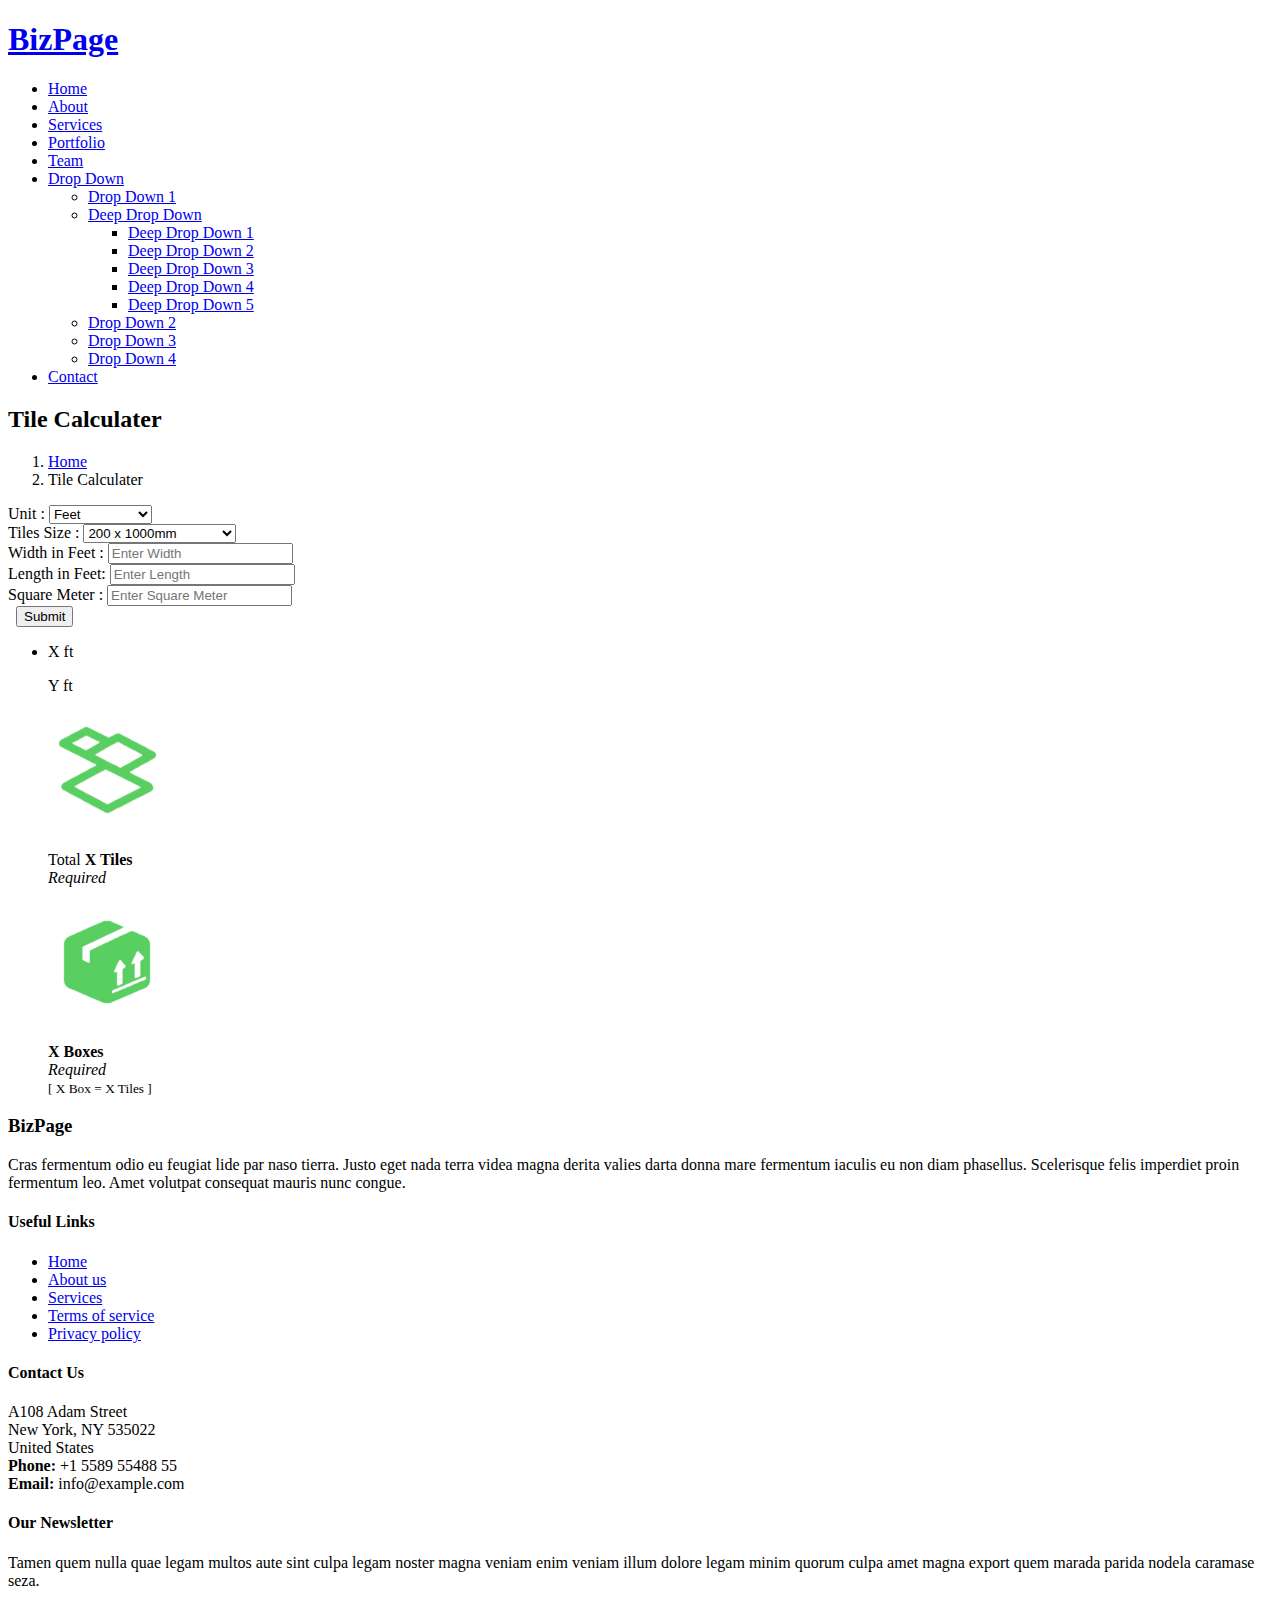
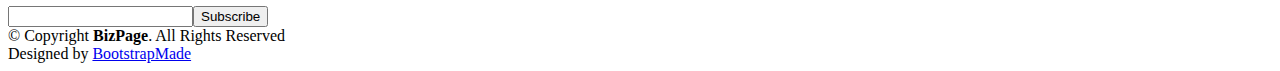
==== tile_calculater.html @ a42dc645 "Update tile_calculater.html" ====
<!DOCTYPE html>
<html lang="en">

<head>
  <meta charset="utf-8">
  <meta content="width=device-width, initial-scale=1.0" name="viewport">

  <title>Tiles Calaculater</title>
  <meta content="" name="description">
  <meta content="" name="keywords">

  <!-- Favicons -->
  <link href="assets/img/favicon.png" rel="icon">
  <link href="assets/img/apple-touch-icon.png" rel="apple-touch-icon">

  <!-- Google Fonts -->
  <link href="https://fonts.googleapis.com/css?family=Open+Sans:300,300i,400,400i,700,700i|Montserrat:300,400,500,700" rel="stylesheet">

  <!-- Vendor CSS Files -->
  <link href="assets/vendor/animate.css/animate.min.css" rel="stylesheet">
  <link href="assets/vendor/aos/aos.css" rel="stylesheet">
  <link href="assets/vendor/bootstrap/css/bootstrap.min.css" rel="stylesheet">
  <link href="assets/vendor/bootstrap-icons/bootstrap-icons.css" rel="stylesheet">
  <link href="assets/vendor/glightbox/css/glightbox.min.css" rel="stylesheet">
  <link href="assets/vendor/swiper/swiper-bundle.min.css" rel="stylesheet">

  <!-- Template Main CSS File -->
  <link href="assets/css/style.css" rel="stylesheet">
  <link href="assets/css/cal.css" rel="stylesheet">
</head>

<body>

  <!-- ======= Header ======= -->
  <header id="header" class="fixed-top d-flex align-items-center ">
    <div class="container-fluid">

      <div class="row justify-content-center align-items-center">
        <div class="col-xl-11 d-flex align-items-center justify-content-between">
          <h1 class="logo"><a href="index.html">BizPage</a></h1>
          <!-- Uncomment below if you prefer to use an image logo -->
          <!-- <a href="index.html" class="logo"><img src="assets/img/logo.png" alt="" class="img-fluid"></a>-->

          <nav id="navbar" class="navbar">
            <ul>
              <li><a class="nav-link scrollto " href="index.html#hero">Home</a></li>
              <li><a class="nav-link scrollto" href="index.html#about">About</a></li>
              <li><a class="nav-link scrollto" href="index.html#services">Services</a></li>
              <li><a class="nav-link scrollto " href="index.html#portfolio">Portfolio</a></li>
              <li><a class="nav-link scrollto" href="index.html#team">Team</a></li>
              <li class="dropdown"><a href="#"><span>Drop Down</span> <i class="bi bi-chevron-down"></i></a>
                <ul>
                  <li><a href="#">Drop Down 1</a></li>
                  <li class="dropdown"><a href="#"><span>Deep Drop Down</span> <i class="bi bi-chevron-right"></i></a>
                    <ul>
                      <li><a href="#">Deep Drop Down 1</a></li>
                      <li><a href="#">Deep Drop Down 2</a></li>
                      <li><a href="#">Deep Drop Down 3</a></li>
                      <li><a href="#">Deep Drop Down 4</a></li>
                      <li><a href="#">Deep Drop Down 5</a></li>
                    </ul>
                  </li>
                  <li><a href="#">Drop Down 2</a></li>
                  <li><a href="#">Drop Down 3</a></li>
                  <li><a href="#">Drop Down 4</a></li>
                </ul>
              </li>
              <li><a class="nav-link scrollto" href="#contact">Contact</a></li>
            </ul>
            <i class="bi bi-list mobile-nav-toggle"></i>
          </nav><!-- .navbar -->
        </div>
      </div>

    </div>
  </header><!-- End Header -->

  <main id="main">

    <!-- ======= Breadcrumbs Section ======= -->
    <section class="breadcrumbs">
      <div class="container">

        <div class="d-flex justify-content-between align-items-center">
          <h2>Tile Calculater</h2>
          <ol>
            <li><a href="index.html">Home</a></li>
            <li>Tile Calculater</li>
          </ol>
        </div>

      </div>
    </section><!-- End Breadcrumbs Section -->

    <section class="tileCalc">
      <div class="auto-container">
        <div class="row clearfix">
          <!-- Content Column -->
          <div class="content-column col-md-12 col-sm-12 col-xs-12">
            <div class="inner-column">
              <div class="tileCalcContainer">
                <div class="tileCalcForm contact-form-two">
                  <div class="row clearfix">
                    <div class="col-md-3 col-sm-12 col-xs-12 form-group">
                      <label for="scaleUnit">Unit :</label>
                      <select name="scaleUnit" id="scaleUnit">
                        <option value="ft">Feet</option>
                        <option value="mt">Meter</option>
                        <option value="sqmt">Square Meter</option>
                      </select>
                    </div>
                    <div class="col-md-3 col-sm-12 col-xs-12 form-group">
                      <label for="tileInBox">Tiles Size :</label>
                      <select name="tileInBox" id="tileInBox">
                        <option
                          data-tiles="5"
                          data-height="1000mm"
                          data-width="200"
                        >
                          200 x 1000mm
                        </option>
                        <option
                          data-tiles="6"
                          data-height="1200mm"
                          data-width="200"
                        >
                          200 x 1200mm
                        </option>
                        <option
                          data-tiles="8"
                          data-height="375"
                          data-width="250"
                        >
                          250 x 375 mm
                        </option>
                        <option
                          data-tiles="9"
                          data-height="300"
                          data-width="300"
                        >
                          300 x 300 mm
                        </option>
                        <option
                          data-tiles="6"
                          data-height="450"
                          data-width="300"
                        >
                          300 x 450 mm
                        </option>
                        <option
                          data-tiles="5"
                          data-height="600"
                          data-width="300"
                        >
                          300 x 600 mm
                        </option>
                        <option
                          data-tiles="2"
                          data-height="800"
                          data-width="39.5"
                        >
                          39.5 x 800 mm
                        </option>
                        <option
                          data-tiles="2"
                          data-height="1200"
                          data-width="600"
                        >
                          600 x 1200 mm
                        </option>
                        <option
                          data-tiles="4"
                          data-height="600"
                          data-width="600"
                        >
                          600 x 600 mm
                        </option>
                        <option
                          data-tiles="3"
                          data-height="800"
                          data-width="800"
                        >
                          800 x 800 mm
                        </option>
                        <option
                          data-tiles="2"
                          data-height="600"
                          data-width="600"
                        >
                          600 x 600mm (16mm)
                        </option>
                      </select>
                    </div>
                    <div
                      class="
                        col-md-2 col-sm-12 col-xs-12
                        form-group
                        nonSquareMeterBlock
                      "
                    >
                      <label for="tileWidth"
                        >Width
                        <span class="scaleUnitPrint">in Feet</span> :</label
                      >
                      <input
                        type="text"
                        id="tileWidth"
                        name="tileWidth"
                        placeholder="Enter Width"
                      />
                    </div>
                    <div
                      class="
                        col-md-2 col-sm-12 col-xs-12
                        form-group
                        nonSquareMeterBlock
                      "
                    >
                      <label for="tileLength"
                        >Length
                        <span class="scaleUnitPrint">in Feet</span>:</label
                      >
                      <input
                        type="text"
                        id="tileLength"
                        name="tileLength"
                        placeholder="Enter Length"
                      />
                    </div>
                    <div
                      class="
                        col-md-3 col-sm-12 col-xs-12
                        form-group
                        squareMeterBlock
                      "
                    >
                      <label for="squareMeter">Square Meter :</label>
                      <input
                        type="text"
                        id="squareMeter"
                        name="squareMeter"
                        placeholder="Enter Square Meter"
                      />
                    </div>
                    <div class="col-md-2 col-sm-12 col-xs-12 form-group">
                      <label class="col-md-12">&nbsp; </label>
                      <input
                        type="submit"
                        value="Submit"
                        name="calculateTile"
                        class="calculateTile btn btn-style-two"
                        id="calculateTile"
                      />
                    </div>
                  </div>
                </div>
                <ul class="tileCalcList">
                  <li>
                    <div class="tileDiv">
                      <div style="width: 70%; height: 60%">
                        <p class="tileFt horzFt"><span>X ft</span></p>
                        <p class="tileFt vertFt"><span>Y ft</span></p>
                      </div>
                    </div>
                    <div class="calcData">
                      <img
                        src="assets/img/cal/tileIcon.png"
                        alt="Total Tiles Required"
                      />
                      <p>
                        Total <strong class="tileCount">X Tiles</strong>
                        <br /><i>Required</i>
                      </p>
                    </div>
                    <div class="calcData">
                      <img
                        src="assets/img/cal/boxIcon.png"
                        alt="Total Tiles Required"
                      />
                      <p>
                        <strong class="boxCount">X Boxes</strong> <br /><i
                          >Required</i
                        >
                        <br />
                        <small class="tiles_in_box"
                          >[ X Box = X Tiles ]</small
                        >
                      </p>
                    </div>
                  </li>
                </ul>
              </div>
            </div>
          </div>
        </div>
      </div>
    </section>

  </main><!-- End #main -->

  <!-- ======= Footer ======= -->
  <footer id="footer">
    <div class="footer-top">
      <div class="container">
        <div class="row">

          <div class="col-lg-3 col-md-6 footer-info">
            <h3>BizPage</h3>
            <p>Cras fermentum odio eu feugiat lide par naso tierra. Justo eget nada terra videa magna derita valies darta donna mare fermentum iaculis eu non diam phasellus. Scelerisque felis imperdiet proin fermentum leo. Amet volutpat consequat mauris nunc congue.</p>
          </div>

          <div class="col-lg-3 col-md-6 footer-links">
            <h4>Useful Links</h4>
            <ul>
              <li><i class="bi bi-chevron-right"></i> <a href="#">Home</a></li>
              <li><i class="bi bi-chevron-right"></i> <a href="#">About us</a></li>
              <li><i class="bi bi-chevron-right"></i> <a href="#">Services</a></li>
              <li><i class="bi bi-chevron-right"></i> <a href="#">Terms of service</a></li>
              <li><i class="bi bi-chevron-right"></i> <a href="#">Privacy policy</a></li>
            </ul>
          </div>

          <div class="col-lg-3 col-md-6 footer-contact">
            <h4>Contact Us</h4>
            <p>
              A108 Adam Street <br>
              New York, NY 535022<br>
              United States <br>
              <strong>Phone:</strong> +1 5589 55488 55<br>
              <strong>Email:</strong> info@example.com<br>
            </p>

            <div class="social-links">
              <a href="#" class="twitter"><i class="bi bi-twitter"></i></a>
              <a href="#" class="facebook"><i class="bi bi-facebook"></i></a>
              <a href="#" class="instagram"><i class="bi bi-instagram"></i></a>
              <a href="#" class="instagram"><i class="bi bi-instagram"></i></a>
              <a href="#" class="linkedin"><i class="bi bi-linkedin"></i></a>
            </div>

          </div>

          <div class="col-lg-3 col-md-6 footer-newsletter">
            <h4>Our Newsletter</h4>
            <p>Tamen quem nulla quae legam multos aute sint culpa legam noster magna veniam enim veniam illum dolore legam minim quorum culpa amet magna export quem marada parida nodela caramase seza.</p>
            <form action="" method="post">
              <input type="email" name="email"><input type="submit" value="Subscribe">
            </form>
          </div>

        </div>
      </div>
    </div>

    <div class="container">
      <div class="copyright">
        &copy; Copyright <strong>BizPage</strong>. All Rights Reserved
      </div>
      <div class="credits">
        <!--
        All the links in the footer should remain intact.
        You can delete the links only if you purchased the pro version.
        Licensing information: https://bootstrapmade.com/license/
        Purchase the pro version with working PHP/AJAX contact form: https://bootstrapmade.com/buy/?theme=BizPage
      -->
        Designed by <a href="https://bootstrapmade.com/">BootstrapMade</a>
      </div>
    </div>
  </footer><!-- End Footer -->

  <a href="#" class="back-to-top d-flex align-items-center justify-content-center"><i class="bi bi-arrow-up-short"></i></a>
  <!-- Uncomment below i you want to use a preloader -->
  <!-- <div id="preloader"></div> -->

  <!-- Vendor JS Files -->
  <script src="assets/vendor/aos/aos.js"></script>
  <script src="assets/vendor/bootstrap/js/bootstrap.bundle.min.js"></script>
  <script src="assets/vendor/glightbox/js/glightbox.min.js"></script>
  <script src="assets/vendor/isotope-layout/isotope.pkgd.min.js"></script>
  <script src="assets/vendor/php-email-form/validate.js"></script>
  <script src="assets/vendor/purecounter/purecounter.js"></script>
  <script src="assets/vendor/swiper/swiper-bundle.min.js"></script>
  <script src="assets/vendor/waypoints/noframework.waypoints.js"></script>
  <script src="assets/vendor/jqueary/jquery.js"></script>

  <!-- Template Main JS File -->
  <script src="assets/js/main.js"></script>
  <script src="assets/js/cal.js"></script>

</body>

</html>
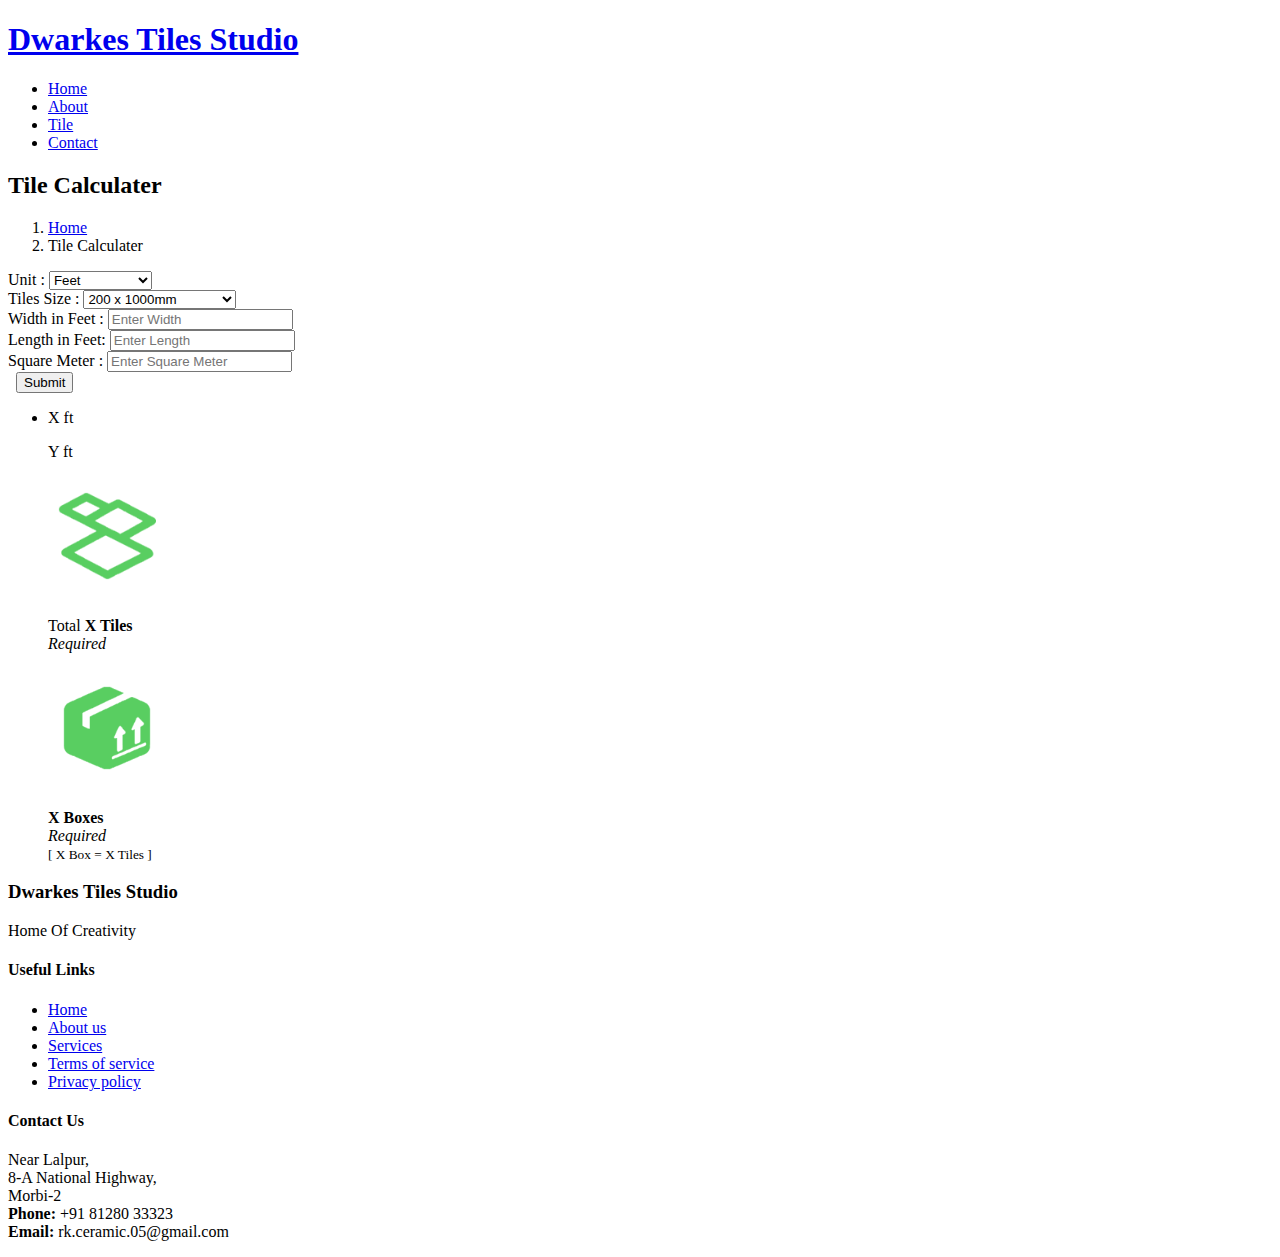
==== commit d4a3aa44: "Add files via upload" ====
--- a/tile_calculater.html
+++ b/tile_calculater.html
@@ -37,7 +37,7 @@
 
       <div class="row justify-content-center align-items-center">
         <div class="col-xl-11 d-flex align-items-center justify-content-between">
-          <h1 class="logo"><a href="index.html">BizPage</a></h1>
+          <h1 class="logo"><a href="index.html">Dwarkes Tiles Studio</a></h1>
           <!-- Uncomment below if you prefer to use an image logo -->
           <!-- <a href="index.html" class="logo"><img src="assets/img/logo.png" alt="" class="img-fluid"></a>-->
 
@@ -45,8 +45,9 @@
             <ul>
               <li><a class="nav-link scrollto " href="index.html#hero">Home</a></li>
               <li><a class="nav-link scrollto" href="index.html#about">About</a></li>
-              <li><a class="nav-link scrollto" href="index.html#services">Services</a></li>
-              <li><a class="nav-link scrollto " href="index.html#portfolio">Portfolio</a></li>
+              <li><a class="nav-link scrollto" href="tiles.html">Tile</a></li>
+              <!-- <li><a class="nav-link scrollto" href="index.html#featured-services">Services</a></li> -->
+              <!-- <li><a class="nav-link scrollto " href="index.html#portfolio">Portfolio</a></li>
               <li><a class="nav-link scrollto" href="index.html#team">Team</a></li>
               <li class="dropdown"><a href="#"><span>Drop Down</span> <i class="bi bi-chevron-down"></i></a>
                 <ul>
@@ -64,8 +65,8 @@
                   <li><a href="#">Drop Down 3</a></li>
                   <li><a href="#">Drop Down 4</a></li>
                 </ul>
-              </li>
-              <li><a class="nav-link scrollto" href="#contact">Contact</a></li>
+              </li> -->
+              <li><a class="nav-link scrollto" href="index.html#contact">Contact</a></li>
             </ul>
             <i class="bi bi-list mobile-nav-toggle"></i>
           </nav><!-- .navbar -->
@@ -305,8 +306,8 @@
         <div class="row">
 
           <div class="col-lg-3 col-md-6 footer-info">
-            <h3>BizPage</h3>
-            <p>Cras fermentum odio eu feugiat lide par naso tierra. Justo eget nada terra videa magna derita valies darta donna mare fermentum iaculis eu non diam phasellus. Scelerisque felis imperdiet proin fermentum leo. Amet volutpat consequat mauris nunc congue.</p>
+            <h3>Dwarkes Tiles Studio</h3>
+            <p>Home Of Creativity</p>
           </div>
 
           <div class="col-lg-3 col-md-6 footer-links">
@@ -323,49 +324,49 @@
           <div class="col-lg-3 col-md-6 footer-contact">
             <h4>Contact Us</h4>
             <p>
-              A108 Adam Street <br>
-              New York, NY 535022<br>
-              United States <br>
-              <strong>Phone:</strong> +1 5589 55488 55<br>
-              <strong>Email:</strong> info@example.com<br>
+              Near Lalpur, <br>
+              8-A National Highway,<br>
+              Morbi-2 <br>
+              <strong>Phone:</strong> +91 81280 33323<br>
+              <strong>Email:</strong> rk.ceramic.05@gmail.com<br>
             </p>
 
             <div class="social-links">
               <a href="#" class="twitter"><i class="bi bi-twitter"></i></a>
               <a href="#" class="facebook"><i class="bi bi-facebook"></i></a>
               <a href="#" class="instagram"><i class="bi bi-instagram"></i></a>
-              <a href="#" class="instagram"><i class="bi bi-instagram"></i></a>
+              <a href="#" class="youtube"><i class="bi bi-youtube"></i></a>
               <a href="#" class="linkedin"><i class="bi bi-linkedin"></i></a>
             </div>
 
           </div>
 
-          <div class="col-lg-3 col-md-6 footer-newsletter">
+          <!-- <div class="col-lg-3 col-md-6 footer-newsletter">
             <h4>Our Newsletter</h4>
-            <p>Tamen quem nulla quae legam multos aute sint culpa legam noster magna veniam enim veniam illum dolore legam minim quorum culpa amet magna export quem marada parida nodela caramase seza.</p>
+            <p></p>
             <form action="" method="post">
               <input type="email" name="email"><input type="submit" value="Subscribe">
             </form>
-          </div>
+          </div> -->
 
         </div>
       </div>
     </div>
 
-    <div class="container">
+    <!-- <div class="container">
       <div class="copyright">
         &copy; Copyright <strong>BizPage</strong>. All Rights Reserved
       </div>
-      <div class="credits">
+      <div class="credits"> -->
         <!--
         All the links in the footer should remain intact.
         You can delete the links only if you purchased the pro version.
         Licensing information: https://bootstrapmade.com/license/
         Purchase the pro version with working PHP/AJAX contact form: https://bootstrapmade.com/buy/?theme=BizPage
       -->
-        Designed by <a href="https://bootstrapmade.com/">BootstrapMade</a>
-      </div>
-    </div>
+        <!-- Designed by <a href="https://bootstrapmade.com/">BootstrapMade</a>
+      </div>
+    </div> -->
   </footer><!-- End Footer -->
 
   <a href="#" class="back-to-top d-flex align-items-center justify-content-center"><i class="bi bi-arrow-up-short"></i></a>
@@ -389,4 +390,4 @@
 
 </body>
 
-</html>
+</html>